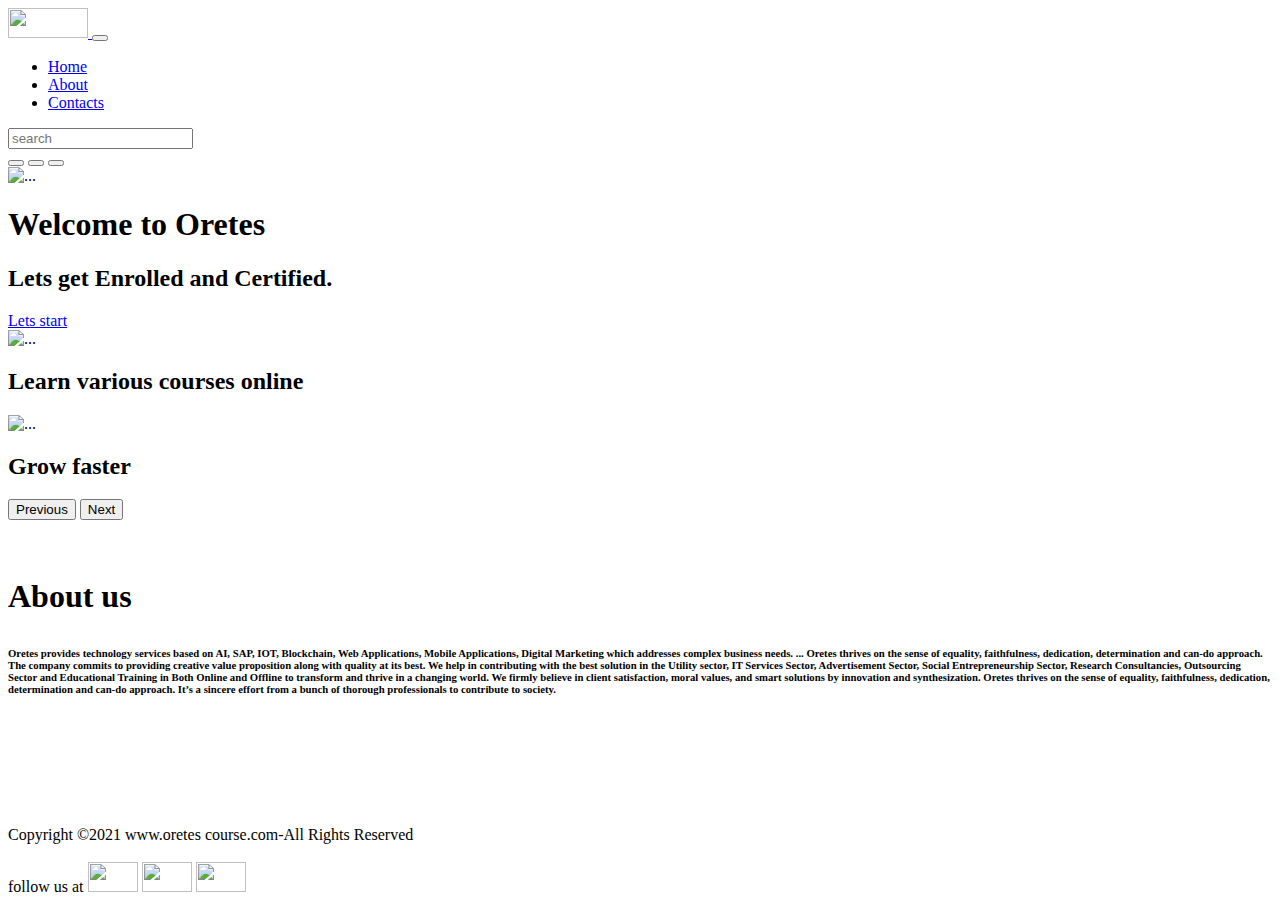
==== index.html @ 9045197d "Add files via upload" ====
<!doctype html>
<html lang="en">

<head>
  <!-- Required meta tags -->
  <meta charset="utf-8">
  <meta name="viewport" content="width=device-width, initial-scale=1">
  <link rel="stylesheet" href="CSS/styleee.css">
  <link rel="stylesheet" href="CSS/responsivee.css">

  <!-- Bootstrap CSS -->
  <link href="https://cdn.jsdelivr.net/npm/bootstrap@5.0.0-beta3/dist/css/bootstrap.min.css" rel="stylesheet"
    integrity="sha384-eOJMYsd53ii+scO/bJGFsiCZc+5NDVN2yr8+0RDqr0Ql0h+rP48ckxlpbzKgwra6" crossorigin="anonymous">

  <title>Homepage</title>
</head>

<body>

  <nav class="navbar navbar-expand-lg navbar-dark bg-dark">
    <a class="navbar-brand" href="#">
      <img src="C:\Users\cp\Documents\ocertifypg\images\oretes1.png" width="80px" height="30px">
    </a>
    <button class="navbar-toggler" type="button" data-toggle="collapse" data-target="#navbarNav"
      aria-controls="navbarNav" aria-expanded="false" aria-label="Toggle navigation">
      <span class="navbar-toggler-icon"></span>
    </button>
    <div class="collapse navbar-collapse" id="navbarNav">
      <ul class="navbar-nav active">
        <li class="nav-item ">
          <a class="nav-link " href="home.html">Home </a>
        </li>
        <li class="nav-item ">
          <a class="nav-link " href="#about">About</a>
        </li>
       
        <li class="nav-item">
          <a class="nav-link " href="contact.html">Contacts</a>
        </li>

      </ul>
    </div>
  </nav>
  <div class="container">
    <nav class="navbar navbar-light bg-light">
      <form class="container-fluid">
        <div class="input-group">
          <span class="input-group-text" id="basic-addon1"></span>
          <input type="text" class="form-control" placeholder="search" aria-label="search"
            aria-describedby="basic-addon1">
        </div>
      </form>
    </nav>
  </div>

  <div id="carouselExampleCaptions" class="carousel slide carousel-fade" data-bs-ride="carousel">
    <div class="carousel-indicators" id="home">
      <button type="button" data-bs-target="#carouselExampleCaptions" data-bs-slide-to="0" class="active"
        aria-current="true" aria-label="Slide 1"></button>
      <button type="button" data-bs-target="#carouselExampleCaptions" data-bs-slide-to="1"
        aria-label="Slide 2"></button>
      <button type="button" data-bs-target="#carouselExampleCaptions" data-bs-slide-to="2"
        aria-label="Slide 3"></button>
    </div>
    <div class="carousel-inner">
      <div class="carousel-item active">
        <img src="C:\Users\cp\Documents\ocertifypg\images\enroll.gif" width="800" height="500" class="d-block w-100" alt="...">
        <div class="carousel-caption d-none d-md-block">
          <h1>Welcome to Oretes</h1>
          <p>
          <h2>Lets get Enrolled and Certified.</h2>
          </p>
          <a href="login.html" class="  btn btn-md btn-danger">Lets start</a>

        </div>
      </div>
      <div class="carousel-item">
        <img src="C:\Users\cp\Documents\ocertifypg\images\black.jpg" width="800" height="500" class="d-block w-100" alt="...">
        <div class="carousel-caption d-none d-md-block">
          <h2>Learn various courses online</h2>

        </div>
      </div>
      <div class="carousel-item">
        <img src="C:\Users\cp\Documents\ocertifypg\images\stats.gif" width="800" height="500" class="d-block w-100" alt="...">
        <div class="carousel-caption d-none d-md-block">
          <h2>Grow faster</h2>

        </div>
      </div>
    </div>
    <button class="carousel-control-prev" type="button" data-bs-target="#carouselExampleCaptions" data-bs-slide="prev">
      <span class="carousel-control-prev-icon" aria-hidden="true"></span>
      <span class="visually-hidden">Previous</span>
    </button>
    <button class="carousel-control-next" type="button" data-bs-target="#carouselExampleCaptions" data-bs-slide="next">
      <span class="carousel-control-next-icon" aria-hidden="true"></span>
      <span class="visually-hidden">Next</span>
    </button>
  </div>
<br><br>
  <div class="container8 my-4" id="about">
    <div class="boxmain">
      <p>
      <h1>About us<h1>
          <p>
    </div>
    <h6>Oretes provides technology services based on AI, SAP, IOT, Blockchain, Web Applications, Mobile Applications,
      Digital Marketing which addresses complex business needs. ... Oretes thrives on the sense of equality,
      faithfulness, dedication, determination and can-do approach.
      The company commits to providing creative value proposition along with quality at its best. We help in
      contributing with the best solution in the Utility sector, IT Services Sector, Advertisement Sector, Social
      Entrepreneurship Sector, Research Consultancies, Outsourcing Sector and Educational Training in Both Online and
      Offline to transform and thrive in a changing world. We firmly believe in client satisfaction, moral values, and
      smart solutions by innovation and synthesization. Oretes thrives on the sense of equality, faithfulness,
      dedication, determination and can-do approach. It’s a sincere effort from a bunch of thorough professionals to
      contribute to society.
    </h6>

  </div>
  <br>
  <br>
  <br>

  <section class="contact" ><br><br>
    
    <div class="footer">
        <p>Copyright &copy;2021 www.oretes course.com-All Rights Reserved <br><br>
         follow us at <img src="C:\Users\cp\Documents\ocertifypg\images\insta.png" width="50px" height="30px">
         <img src="C:\Users\cp\Documents\ocertifypg\images\face.png" width="50px" height="30px">
         <img src="C:\Users\cp\Documents\ocertifypg\images\twitter2.png" width="50px" height="30px">
        

        </p>
    </div>
</section>







  <!-- Optional JavaScript; choose one of the two! -->

  <!-- Option 1: Bootstrap Bundle with Popper -->
  <script src="https://cdn.jsdelivr.net/npm/bootstrap@5.0.0-beta3/dist/js/bootstrap.bundle.min.js"
    integrity="sha384-JEW9xMcG8R+pH31jmWH6WWP0WintQrMb4s7ZOdauHnUtxwoG2vI5DkLtS3qm9Ekf"
    crossorigin="anonymous"></script>

  <!-- Option 2: Separate Popper and Bootstrap JS -->
  <!--
    <script src="https://cdn.jsdelivr.net/npm/@popperjs/core@2.9.1/dist/umd/popper.min.js" integrity="sha384-SR1sx49pcuLnqZUnnPwx6FCym0wLsk5JZuNx2bPPENzswTNFaQU1RDvt3wT4gWFG" crossorigin="anonymous"></script>
    <script src="https://cdn.jsdelivr.net/npm/bootstrap@5.0.0-beta3/dist/js/bootstrap.min.js" integrity="sha384-j0CNLUeiqtyaRmlzUHCPZ+Gy5fQu0dQ6eZ/xAww941Ai1SxSY+0EQqNXNE6DZiVc" crossorigin="anonymous"></script>
    -->
</body>

</html>
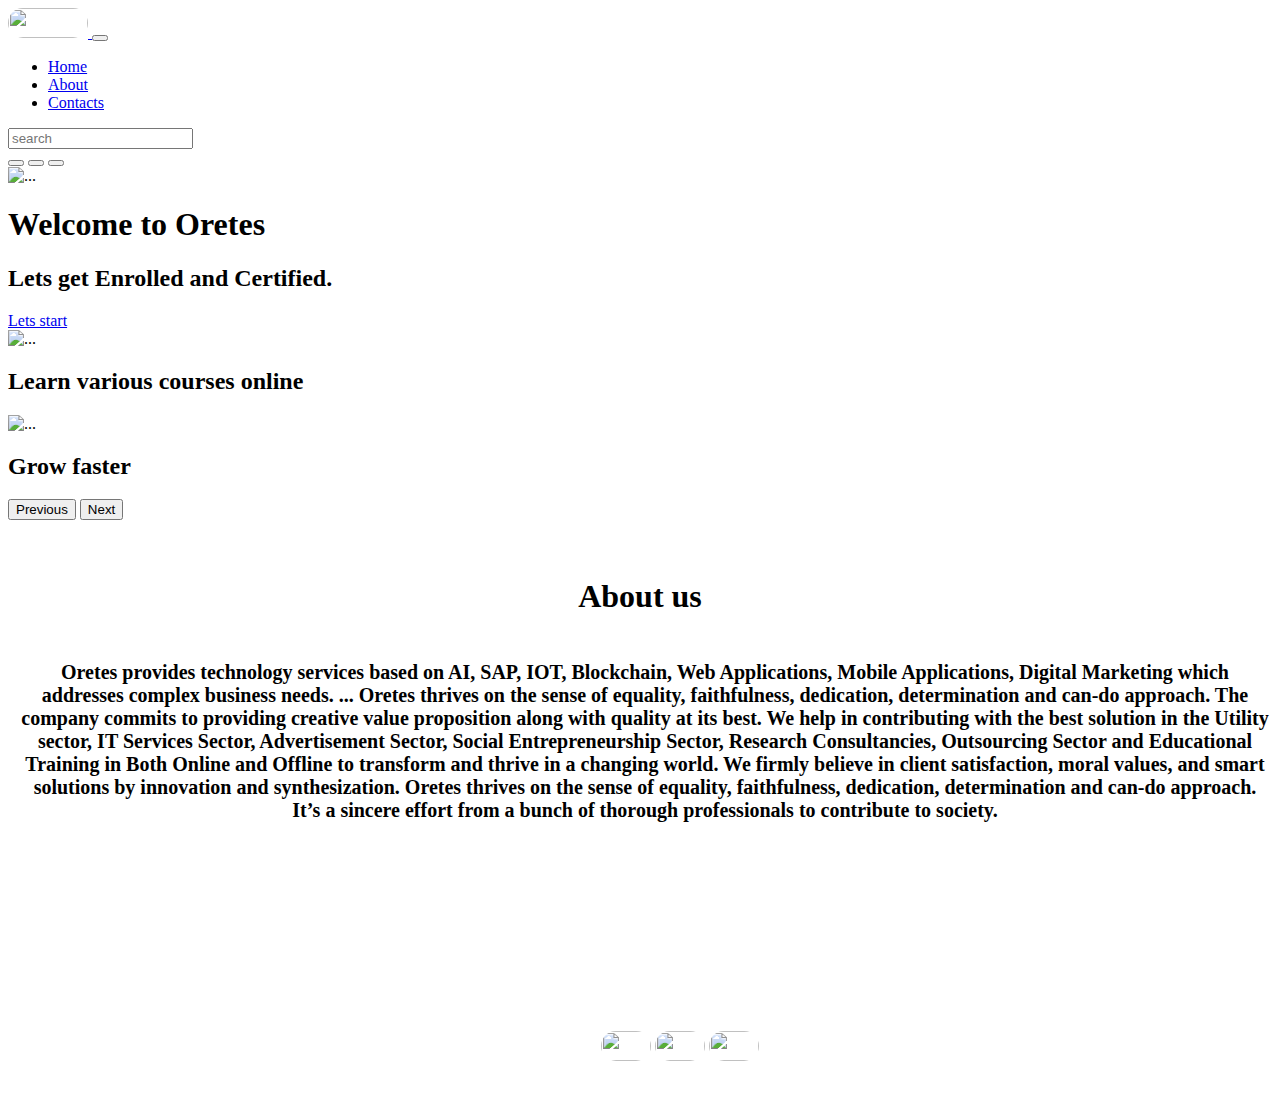
==== commit 432c1bba: "Update index.html" ====
--- a/index.html
+++ b/index.html
@@ -5,8 +5,8 @@
   <!-- Required meta tags -->
   <meta charset="utf-8">
   <meta name="viewport" content="width=device-width, initial-scale=1">
-  <link rel="stylesheet" href="CSS/styleee.css">
-  <link rel="stylesheet" href="CSS/responsivee.css">
+  <link rel="stylesheet" type="text/css" href="CSS/styleee.css">
+  <link rel="stylesheet" type="text/css" href="CSS/responsivee.css">
 
   <!-- Bootstrap CSS -->
   <link href="https://cdn.jsdelivr.net/npm/bootstrap@5.0.0-beta3/dist/css/bootstrap.min.css" rel="stylesheet"
@@ -19,7 +19,7 @@
 
   <nav class="navbar navbar-expand-lg navbar-dark bg-dark">
     <a class="navbar-brand" href="#">
-      <img src="C:\Users\cp\Documents\ocertifypg\images\oretes1.png" width="80px" height="30px">
+      <img src="https://user-images.githubusercontent.com/76031368/113386947-ed4d7f80-93a8-11eb-9525-beadc73143a8.png" width="80px" height="30px">
     </a>
     <button class="navbar-toggler" type="button" data-toggle="collapse" data-target="#navbarNav"
       aria-controls="navbarNav" aria-expanded="false" aria-label="Toggle navigation">
@@ -64,8 +64,8 @@
     </div>
     <div class="carousel-inner">
       <div class="carousel-item active">
-        <img src="C:\Users\cp\Documents\ocertifypg\images\enroll.gif" width="800" height="500" class="d-block w-100" alt="...">
-        <div class="carousel-caption d-none d-md-block">
+        <img src=:"https://user-images.githubusercontent.com/76031368/113393713-aebdc200-93b4-11eb-950a-dbf14e46748b.gif" width="800" height="500" class="d-block w-100" alt="...">
+        <div class="caro"Cusel-caption d-none d-md-block">
           <h1>Welcome to Oretes</h1>
           <p>
           <h2>Lets get Enrolled and Certified.</h2>
@@ -75,14 +75,14 @@
         </div>
       </div>
       <div class="carousel-item">
-        <img src="C:\Users\cp\Documents\ocertifypg\images\black.jpg" width="800" height="500" class="d-block w-100" alt="...">
+        <img src="https://user-images.githubusercontent.com/76031368/113387096-40bfcd80-93a9-11eb-9f6f-6ccdfd30cae5.jpg" width="800" height="500" class="d-block w-100" alt="...">
         <div class="carousel-caption d-none d-md-block">
           <h2>Learn various courses online</h2>
 
         </div>
       </div>
       <div class="carousel-item">
-        <img src="C:\Users\cp\Documents\ocertifypg\images\stats.gif" width="800" height="500" class="d-block w-100" alt="...">
+        <img src="https://user-images.githubusercontent.com/76031368/113387116-49180880-93a9-11eb-9b97-f42c5ca8569d.gif" width="800" height="500" class="d-block w-100" alt="...">
         <div class="carousel-caption d-none d-md-block">
           <h2>Grow faster</h2>
 
@@ -126,9 +126,9 @@
     
     <div class="footer">
         <p>Copyright &copy;2021 www.oretes course.com-All Rights Reserved <br><br>
-         follow us at <img src="C:\Users\cp\Documents\ocertifypg\images\insta.png" width="50px" height="30px">
-         <img src="C:\Users\cp\Documents\ocertifypg\images\face.png" width="50px" height="30px">
-         <img src="C:\Users\cp\Documents\ocertifypg\images\twitter2.png" width="50px" height="30px">
+         follow us at <img src="https://user-images.githubusercontent.com/76031368/113387384-da877a80-93a9-11eb-9d43-cf7a6bc863aa.png" width="50px" height="30px">
+         <img src="https://user-images.githubusercontent.com/76031368/113387417-e96e2d00-93a9-11eb-8cf2-b66b3cdfb608.png" width="50px" height="30px">
+         <img src="https://user-images.githubusercontent.com/76031368/113387426-effca480-93a9-11eb-897c-71226a280c82.png" width="50px" height="30px">
         
 
         </p>
@@ -155,4 +155,4 @@
     -->
 </body>
 
-</html>+</html>
--- a/CSS/styleee.css
+++ b/CSS/styleee.css
@@ -0,0 +1,160 @@
+
+
+
+
+
+
+html{
+    scroll-behavior: smooth;
+}
+    
+
+.navbar img{
+    border-radius: 50px;
+}
+.input-group-text{
+    background: transparent;
+}
+.cover-heading{
+    color: black;
+    text-align: center;
+    margin-right: 170px;
+    margin-top: 160px;
+
+}
+.lead{
+    color:black;
+    font-family:  sans-serif;
+    text-align: center;
+    margin-right: 170px;
+}
+.section1{
+    text-align: center;
+   
+}
+.buttons{
+    text-align: center;
+}
+.section1 img{
+    border-radius: 50%;
+    width: 25%;
+    margin-right: 240px;
+    
+    
+   
+    
+}
+.header2{
+    background-image: url('../images/gray.jpg');
+    width:1600px;
+    height:700px;
+    background-size: cover;
+    background-repeat: no-repeat;
+    padding: 10px 10px 10px 10px;
+   
+}
+.buttons{
+    margin-right: 240px;
+    margin-top: 50px;
+  
+}
+.section1 h3{
+    margin-right: 240px;
+   
+    color: beige;
+}
+.headerp{
+    background-image: url('../images/leaf.gif');
+    width:900px;
+    height:700px;
+    background-size: cover;
+    background-repeat: no-repeat;
+    padding: 10px 10px 10px 10px;
+}
+.headerp h2{
+    color: palevioletred;
+    margin-top: 20%;
+    text-align: center;
+    
+}
+.form-signin
+{
+    margin-left: 4%;
+}
+.form-signin h1{
+    color: black;
+    font-size: 40px;
+    font-family: Bold;
+}
+
+.container5{
+   
+    margin-left: 20%;
+    margin-right: 40%;
+
+}
+
+.h3{
+    margin-left: 48%;
+    color: white;
+}
+.sectionad3{
+    background-image: url('../images/laptop.jpg');
+    width:1600px;
+    height:900px;
+    background-size: cover;
+    background-repeat: no-repeat;
+    padding: 10px 10px 10px 10px;
+}
+.checkbox{
+    color: white;
+}
+#floatingInput1{
+    
+    
+    padding-left: 50%;
+    
+    background:white;
+    padding-right: 30%;
+    
+    border: none;
+    border-bottom: 1px solid #000000;
+    
+}
+.form-floating input{
+    -moz-border-radius: 15px;
+ border-radius: 15px;
+    border:solid 1px black;
+    padding:5px;
+   
+}
+#log{
+    color:black;
+    margin-left: 2%;
+    margin-top: 22%;
+   
+
+}
+#rem{
+    color:black;
+    
+}
+.container8 h1{
+    text-align: center;
+}
+.container8 h6{
+    font-family:"Times New Roman", Times, serif;
+    font-size: 20px;
+  margin-left: 10px;
+  text-align: center;
+}
+.footer{
+    background-image: url('../images/footer1.png');
+    color: white;
+    text-align: center;
+    padding:20px 40px;
+
+}
+.footer img{
+    border-radius: 50px;
+}
--- a/CSS/responsivee.css
+++ b/CSS/responsivee.css
@@ -0,0 +1,59 @@
+@media only screen   and (max-width:500px){
+    .cover-heading{
+        align-items: center;
+        color: black;
+        margin-right: 78%;
+       font-family: Bold;
+   
+    }
+    .lead{
+        margin-right: 78%;
+        font-size: 50px;
+    }
+    .section1 img{
+        border-radius: 50%;
+        width: 15%;
+        margin-right: 80%;
+        margin-left: 5%;
+       
+    }
+    .section1 h3{
+       margin-right: 80%;
+       margin-left: 5%;
+      
+    }
+    .buttons{
+        margin-right: 80%;
+        margin-left: 5%;
+    }
+    .headerp h2{
+        margin-right: 70%;
+        margin-left: 2%;
+        font-size: 20px;
+    }
+    
+.sectionad{
+    flex-direction: column-reverse;
+}
+.headerp{
+    height: 300px;
+}
+.headerp h2{
+    margin-top: 10%;
+}
+.container5{
+    margin-right:100%;
+    margin-left: 5%;
+    
+}   
+#floatingInput1{
+    padding-left: 0px;
+    border:2px solid white;
+    background: white;
+    padding-right: 0px;
+}
+
+
+       
+        
+    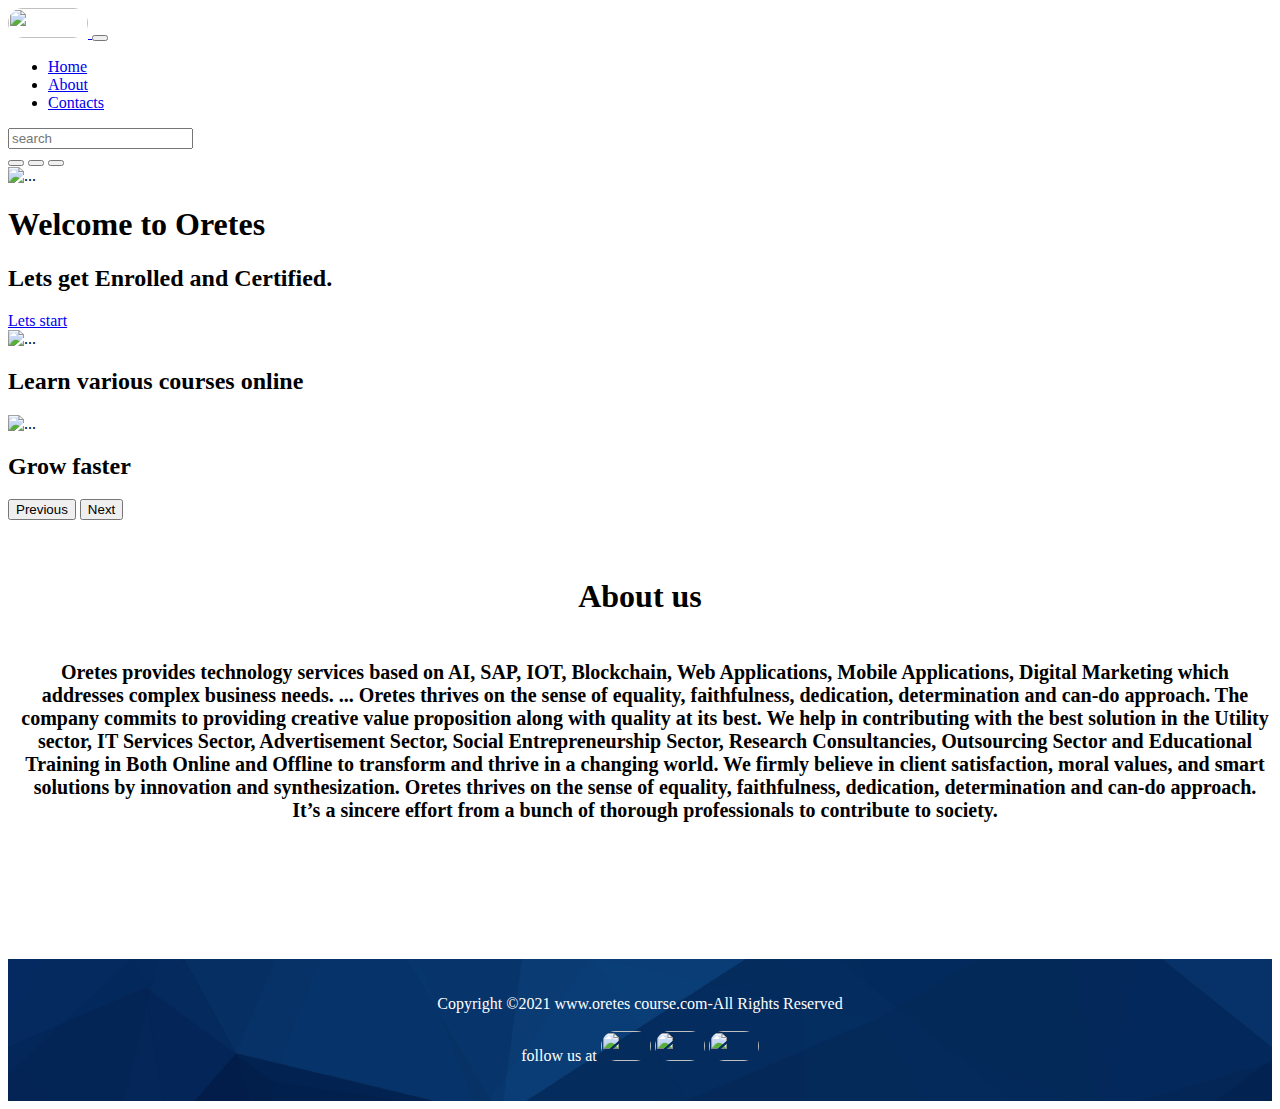
==== commit 969dd92e: "Update index.html" ====
--- a/index.html
+++ b/index.html
@@ -64,7 +64,7 @@
     </div>
     <div class="carousel-inner">
       <div class="carousel-item active">
-        <img src=:"https://user-images.githubusercontent.com/76031368/113393713-aebdc200-93b4-11eb-950a-dbf14e46748b.gif" width="800" height="500" class="d-block w-100" alt="...">
+        <img src="https://user-images.githubusercontent.com/76031368/113403022-9e611380-93c3-11eb-8806-374e7cbc18d2.gif" width="800" height="500" class="d-block w-100" alt="...">
         <div class="caro"Cusel-caption d-none d-md-block">
           <h1>Welcome to Oretes</h1>
           <p>
